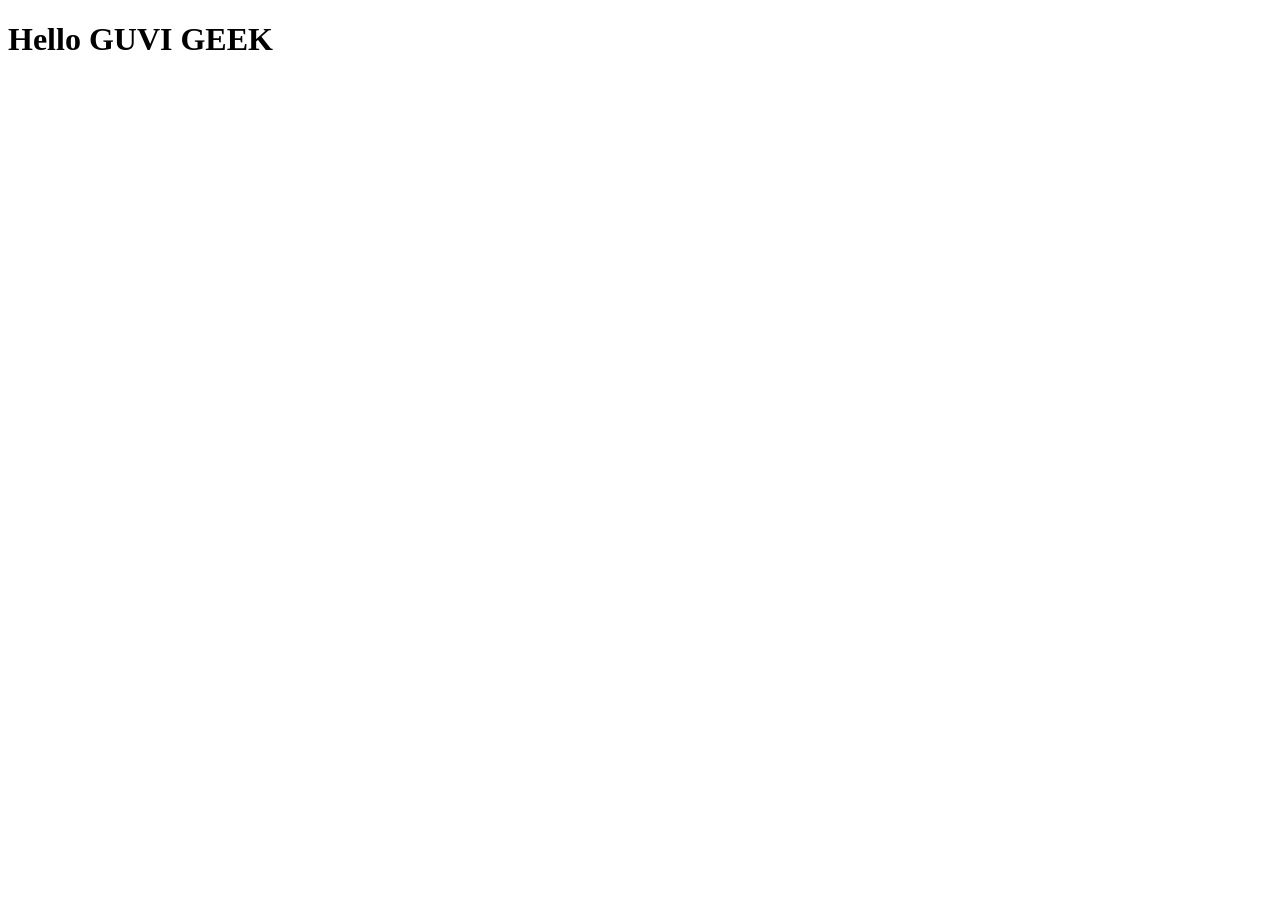
==== web-apps/templates/index.html @ 3492ce9a "Add files via upload" ====
<!DOCTYPE html>
<html lang="en">
<head>
    <meta charset="UTF-8">
    <meta name="viewport" content="width=device-width, initial-scale=1.0">
    <title>Hello GUVI GEEK</title>
    <link rel="stylesheet" type="text/css" href="{{ url_for('static', filename='styles.css') }}">
</head>
<body>
    <div class="container">
        <h1 class="message">Hello GUVI GEEK</h1>
    </div>
</body>
</html>
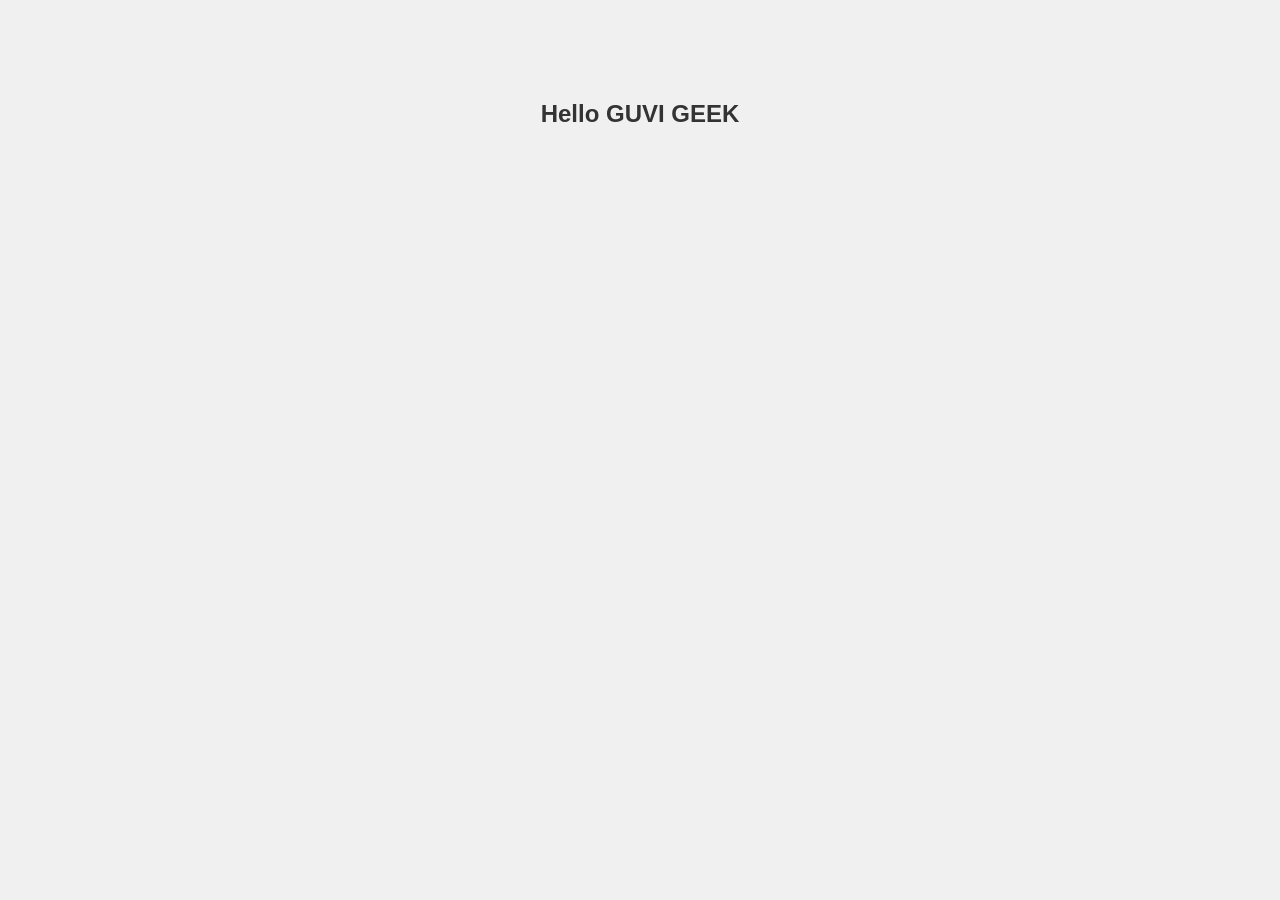
==== commit 9feac488: "Update index.html" ====
--- a/web-apps/templates/index.html
+++ b/web-apps/templates/index.html
@@ -4,7 +4,23 @@
     <meta charset="UTF-8">
     <meta name="viewport" content="width=device-width, initial-scale=1.0">
     <title>Hello GUVI GEEK</title>
-    <link rel="stylesheet" type="text/css" href="{{ url_for('static', filename='styles.css') }}">
+    <style>
+        /* Add CSS styles here */
+        body {
+            font-family: Arial, sans-serif;
+            text-align: center;
+            background-color: #f0f0f0;
+        }
+        
+        .container {
+            margin-top: 100px;
+        }
+        
+        .message {
+            font-size: 24px;
+            color: #333;
+        }
+    </style>
 </head>
 <body>
     <div class="container">
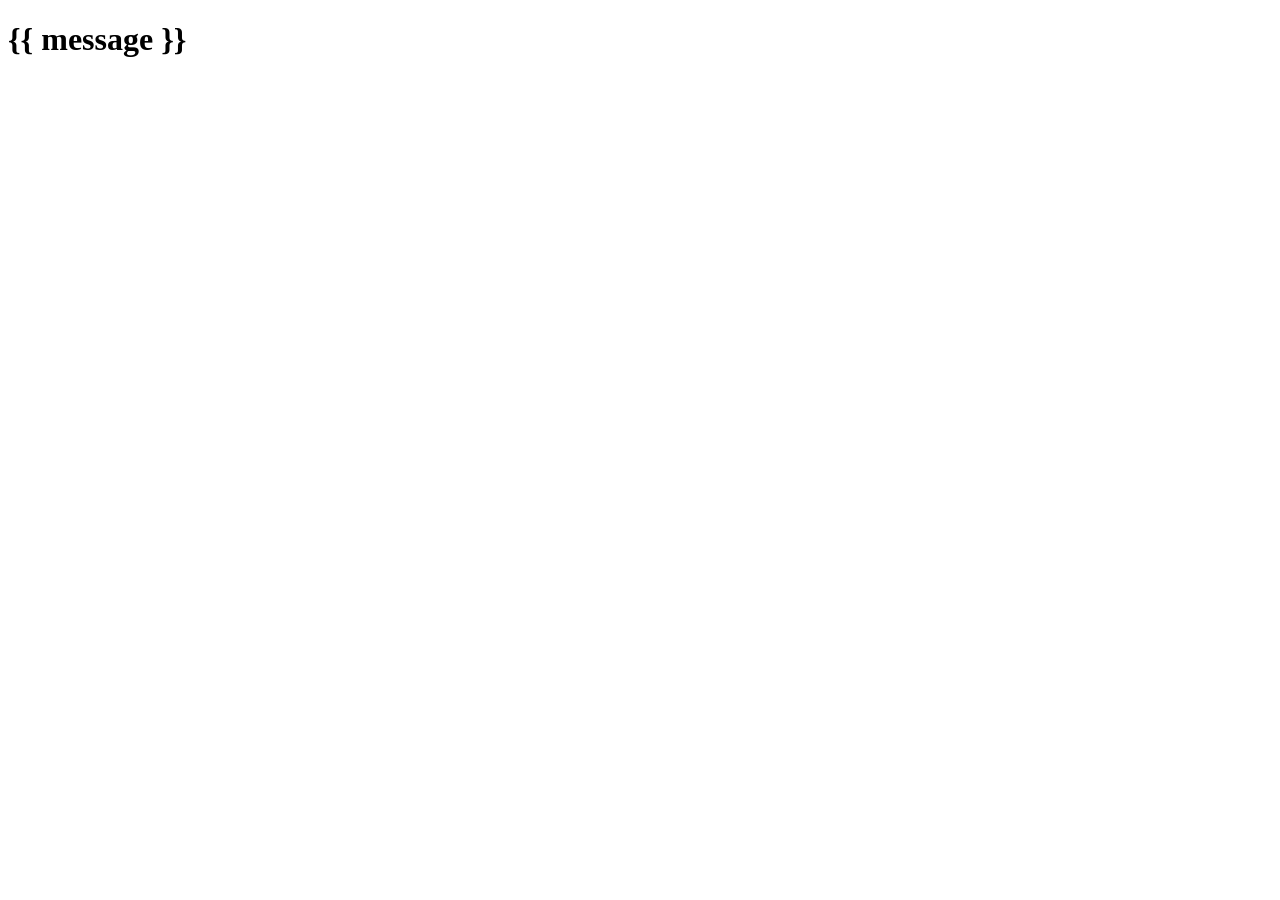
==== commit dfa4382c: "Update index.html" ====
--- a/web-apps/templates/index.html
+++ b/web-apps/templates/index.html
@@ -4,27 +4,8 @@
     <meta charset="UTF-8">
     <meta name="viewport" content="width=device-width, initial-scale=1.0">
     <title>Hello GUVI GEEK</title>
-    <style>
-        /* Add CSS styles here */
-        body {
-            font-family: Arial, sans-serif;
-            text-align: center;
-            background-color: #f0f0f0;
-        }
-        
-        .container {
-            margin-top: 100px;
-        }
-        
-        .message {
-            font-size: 24px;
-            color: #333;
-        }
-    </style>
 </head>
 <body>
-    <div class="container">
-        <h1 class="message">Hello GUVI GEEK</h1>
-    </div>
+    <h1>{{ message }}</h1>
 </body>
 </html>
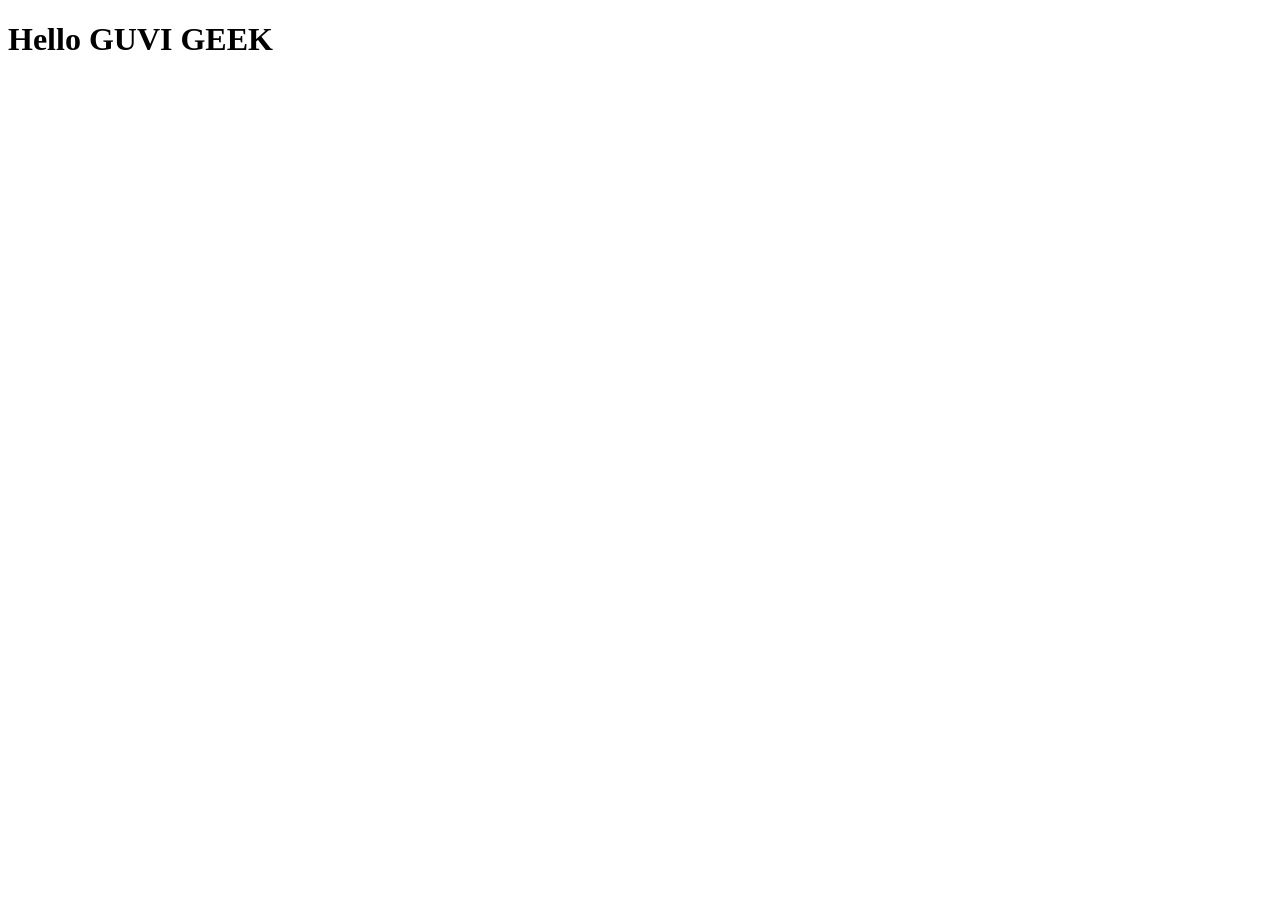
==== commit c0e04a8f: "Update index.html" ====
--- a/web-apps/templates/index.html
+++ b/web-apps/templates/index.html
@@ -6,6 +6,6 @@
     <title>Hello GUVI GEEK</title>
 </head>
 <body>
-    <h1>{{ message }}</h1>
+    <h1>Hello GUVI GEEK</h1>
 </body>
 </html>
